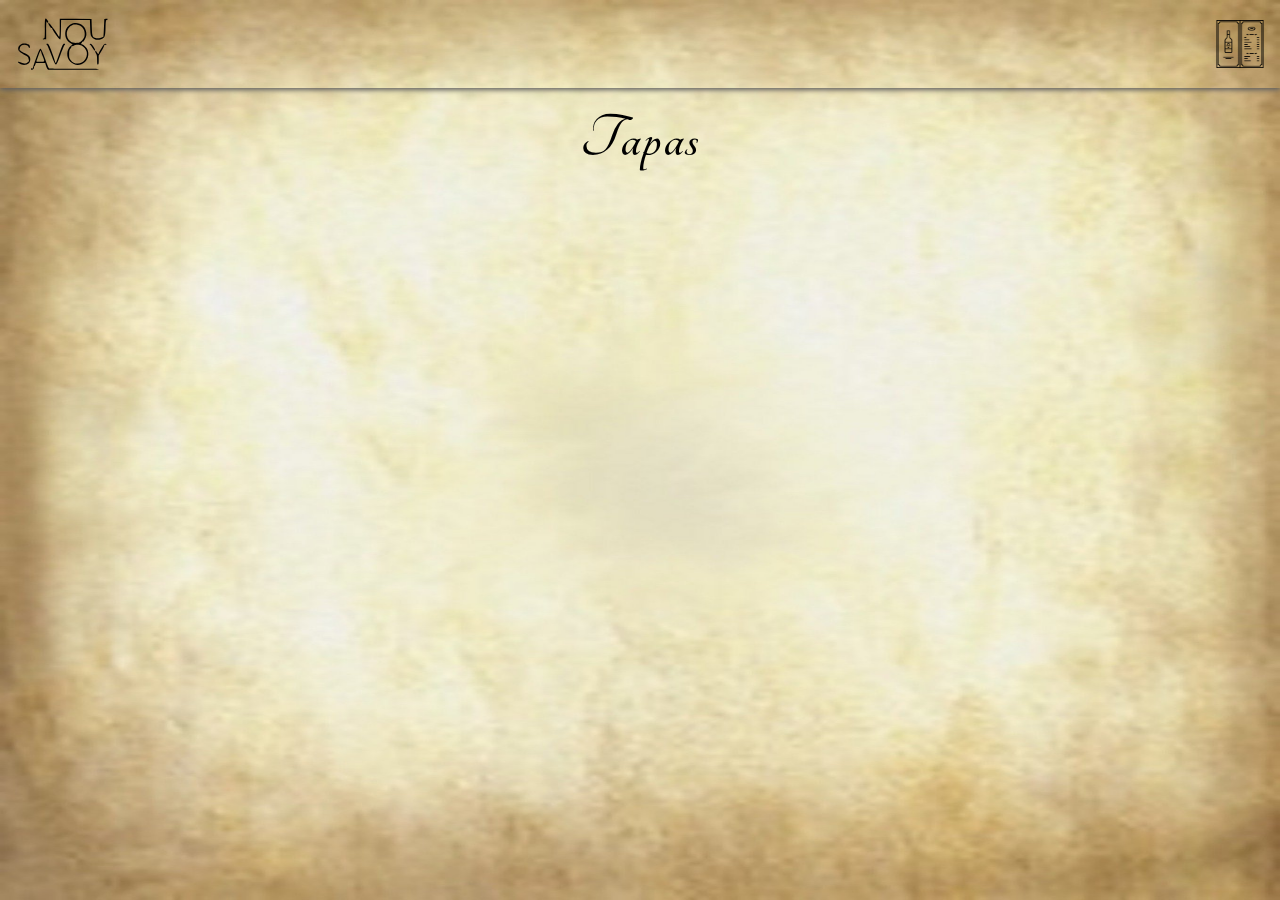
==== tapas.html @ e34f9304 "Añadido nueva página: Tapas" ====
<!DOCTYPE html>
<html lang="es">
<head>
  <meta charset="UTF-8">
  <meta http-equiv="X-UA-Compatible" content="IE=edge">
  <meta name="viewport" content="width=device-width, initial-scale=1.0">
  <title>Tapas | Nou Savoy</title>

    <!-- Open sans -->
    <link href="https://fonts.googleapis.com/css2?family=Open+Sans:wght@300;400;600;700&display=swap" rel="stylesheet">

    <!-- Parisienne * Descartada-->
    <link href="https://fonts.googleapis.com/css2?family=Parisienne&display=swap" rel="stylesheet">
  
    <!-- Tangerine -->
    <link href="https://fonts.googleapis.com/css2?family=Tangerine:wght@400;700&display=swap" rel="stylesheet">
  
    <link rel="shortcut icon" href="./assets/logo-recortado.png" width="20px" type="image/x-icon">
  
    <link rel="stylesheet" href="normalize.css">
    <link rel="stylesheet" href="styles.css">
</head>
<body>
  <header class="header">
    <a href="./index.html" class="logo-link"><img class="logo-img" src="./assets/logo-recortado.svg" alt="Nou Savoy"></a>
    <img src="./assets/carta.png" alt="Carta de Restaurante" class="letter">
    <nav class="nav--deactive">
      <ul class="nav-menu">
        <li class="menu__item"><a href="#" class="menu__link">Carta</a></li>
      </ul>
    </nav>
  </header>
  <main class="main">
    <section class="section-letter">
      <h1 class="title">Tapas</h1>
    </section>
  </main>
</body>
</html>
---- styles.css ----
:root{
  --font-opensans: 'Open Sans', sans-serif;
  --font-parisienne: 'Parisienne', cursive;
  --font-tangerine: 'Tangerine', cursive;
}
body{
  height: 100vh;
  background-image: url(./assets/fondo.jpg);
  background-size: 100% 100%;
  background-repeat: no-repeat;
}
/* Header */
.header{
  display: flex;
  justify-content: space-between;
  align-items: center;
  /* background-color: rebeccapurple; */
  padding: 1rem;
  box-shadow: 0 2px 5px rgb(95, 95, 95);
  box-sizing: border-box;
}
/* .logo-link{
  display: flex;
  justify-content: center;
  align-items: center;
} */
.logo-img{
  display: block;
  width: 40%;
  margin: 0;
}
.letter{
  width: 3rem;
}
.nav--deactive{
  position: absolute;
  opacity: 0;
  z-index: -1000;
}
/* Main */
.main{
  padding: 1rem .5rem 1rem .5rem;
  /* background-image: url(./assets/fondo.jpg);
  background-size: contain;
  background-repeat: repeat; */
}
.title{
  text-align: center;
  font-weight: 700;
  font-family: var(--font-tangerine);
  letter-spacing: .1rem;
  font-size: 4rem;
  margin-top: 0;
  margin-bottom: .5rem;
}
/* .container{
  display: grid;
  grid-template-columns: repeat(2, 1fr);
  grid-auto-rows: auto;
  column-gap: .5rem;
  row-gap: .5rem;
} */
.container{
  height: calc(100vh - 204px);
  padding-top: .2rem;
  overflow: scroll;

  display: grid;
  grid-template-columns: repeat(2, 1fr);
  column-gap: 1rem;
  row-gap: 2rem;
}
.category__link{
  text-decoration: none;
  font-family: var(--font-opensans);
  color: white;
  border-radius: 80px;
}
.category__link:active .article-category{
  transform: scale(.8, .8);
  transition: transform .2s;
}
.article-category{
  width: 100%;
  height: 105px;
  position: relative;
  border-radius: 20px;
  /* box-shadow: 1px 5px rgb(145, 145, 145); */
  /* margin-bottom: 2rem; */
  transition: transform .2s;
  overflow: hidden;
}
.article-category::after{
  content: "";
  width: 100%;
  height: 100%;
  background-color: rgba(56, 56, 56, 0.5);
  position: absolute;
  top: 0;
}
.img-category{
  display: block;
  width: 100%;
  height: 100%;
  object-fit: cover;
}
.subtitle{
  width: fit-content;
  height: fit-content;
  position: absolute;
  top: 0;
  left: 0;
  right: 0;
  bottom: 0;
  margin: auto;
  z-index: 1000;
}

.category__link:nth-child(5) .subtitle{
  font-size: 1.2rem;
  letter-spacing: .05rem;
}
.category__link:nth-child(8) .subtitle{
  text-align: center;
  font-size: 1.4rem;
  /* letter-spacing: .1rem; */
}

/* @media screen and (min-width: 320px) {
  .subtitle{
    font-size: 1.2rem;
  }
  .container{
    display: grid;
    grid-template-columns: repeat(2, 1fr);
    grid-auto-rows: auto;
    column-gap: .5rem;
    row-gap: .5rem;
  }
  .article-category{
    margin-bottom: 0
  }
} */
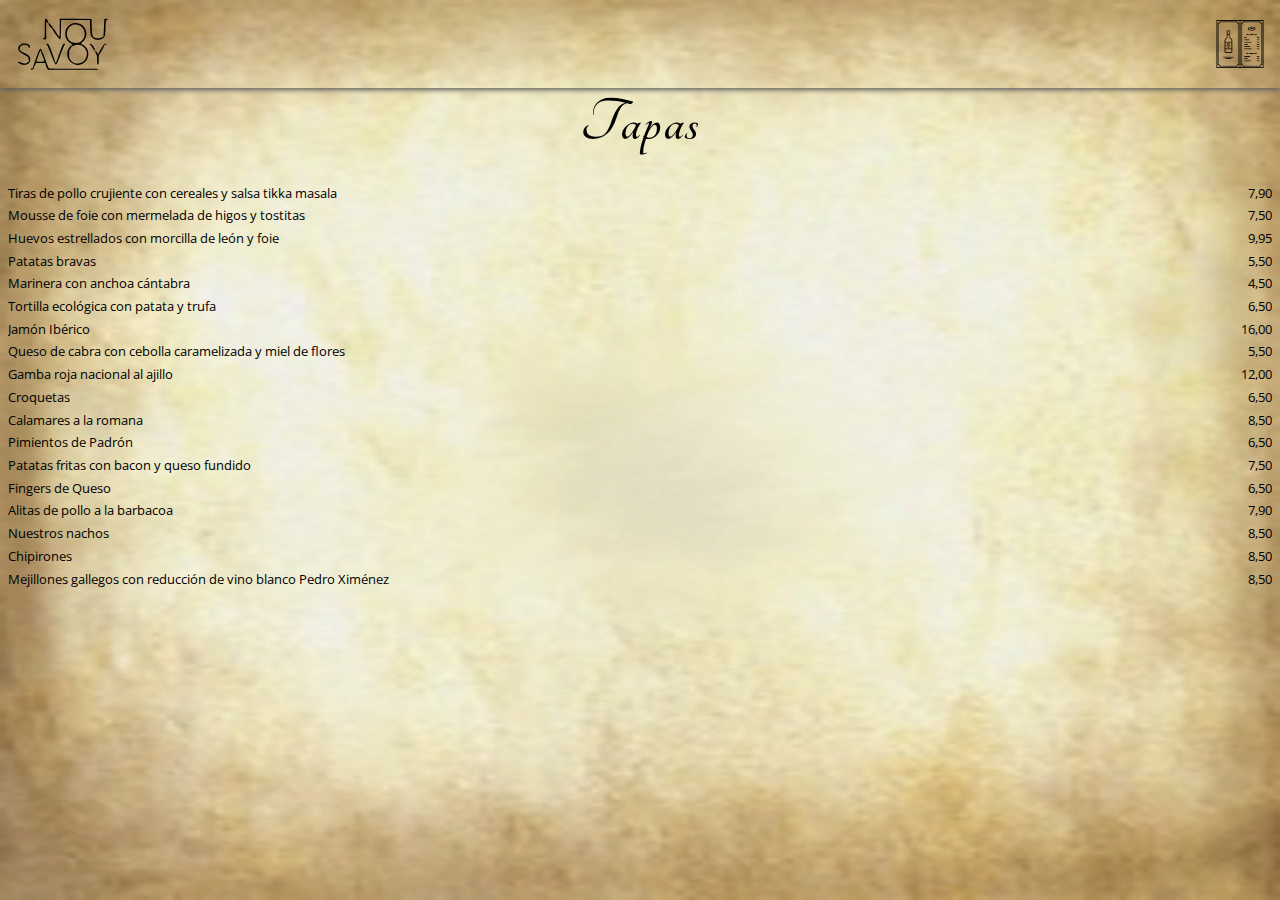
==== commit 793cb190: "Acabado primer diseño de los menús" ====
--- a/tapas.html
+++ b/tapas.html
@@ -30,9 +30,31 @@
       </ul>
     </nav>
   </header>
-  <main class="main">
+  <main class="main-menu">
     <section class="section-letter">
       <h1 class="title">Tapas</h1>
+      <div class="container-menu">
+        <ul class="menu">
+          <li class="menu__item">Tiras de pollo crujiente con cereales y salsa tikka masala<span class="price">7,90</span></li>
+          <li class="menu__item">Mousse de foie con mermelada de higos y tostitas<span class="price">7,50</span></li>
+          <li class="menu__item">Huevos estrellados con morcilla de león y foie<span class="price">9,95</span></li>
+          <li class="menu__item">Patatas bravas<span class="price">5,50</span></li>
+          <li class="menu__item">Marinera con anchoa cántabra<span class="price">4,50</span></li>
+          <li class="menu__item">Tortilla ecológica con patata y trufa<span class="price">6,50</span></li>
+          <li class="menu__item">Jamón Ibérico<span class="price">16,00</span></li>
+          <li class="menu__item">Queso de cabra con cebolla caramelizada y miel de flores<span class="price">5,50</span></li>
+          <li class="menu__item">Gamba roja nacional al ajillo<span class="price">12,00</span></li>
+          <li class="menu__item">Croquetas<span class="price">6,50</span></li>
+          <li class="menu__item">Calamares a la romana<span class="price">8,50</span></li>
+          <li class="menu__item">Pimientos de Padrón<span class="price">6,50</span></li>
+          <li class="menu__item">Patatas fritas con bacon y queso fundido<span class="price">7,50</span></li>
+          <li class="menu__item">Fingers de Queso<span class="price">6,50</span></li>
+          <li class="menu__item">Alitas de pollo a la barbacoa<span class="price">7,90</span></li>
+          <li class="menu__item">Nuestros nachos<span class="price">8,50</span></li>
+          <li class="menu__item">Chipirones<span class="price">8,50</span></li>
+          <li class="menu__item">Mejillones gallegos con reducción de vino blanco Pedro Ximénez<span class="price">8,50</span></li>
+        </ul>
+      </div>
     </section>
   </main>
 </body>
--- a/styles.css
+++ b/styles.css
@@ -126,18 +126,22 @@
   /* letter-spacing: .1rem; */
 }
 
-/* @media screen and (min-width: 320px) {
-  .subtitle{
-    font-size: 1.2rem;
-  }
-  .container{
-    display: grid;
-    grid-template-columns: repeat(2, 1fr);
-    grid-auto-rows: auto;
-    column-gap: .5rem;
-    row-gap: .5rem;
-  }
-  .article-category{
-    margin-bottom: 0
-  }
-} */+/* Menús */
+.main-menu{
+  padding: 0 .5rem;
+}
+.container-menu{
+  overflow: scroll;
+}
+.menu{
+  list-style: none;
+  padding: 0;
+}
+.menu__item{
+  display: flex;
+  justify-content: space-between;
+  /* align-items: center; */
+  font-family: var(--font-opensans);
+  font-size: .8rem;
+  margin-bottom: .5rem;
+}